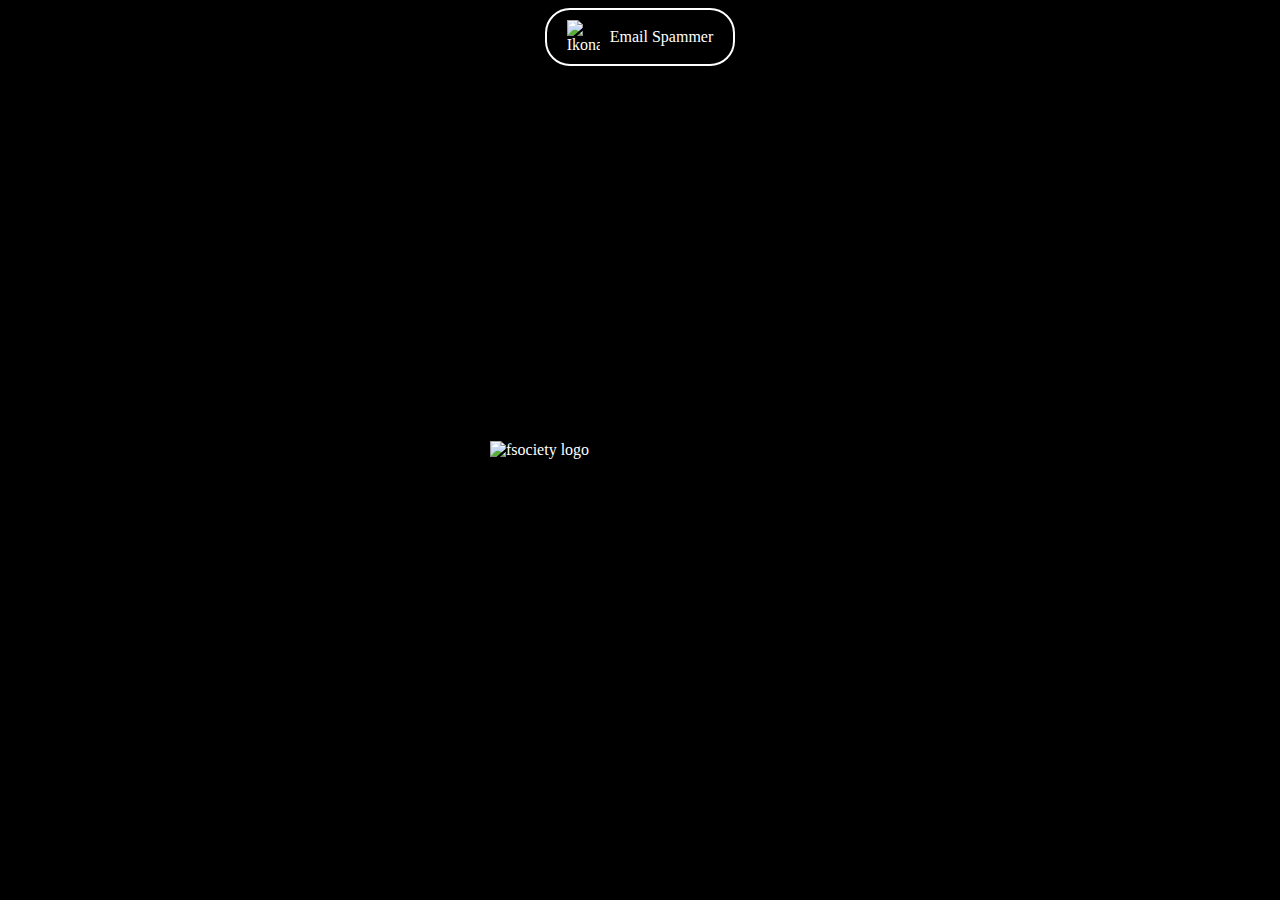
==== index.html @ 022f6379 "Add files via upload" ====
<!DOCTYPE html>
<html lang="pl">
<head>
    <meta charset="UTF-8">
    <meta name="viewport" content="width=device-width, initial-scale=1.0">
    <link rel="stylesheet" href="style.css">
    <script>
        document.addEventListener('contextmenu', event => event.preventDefault()); // Zablokuj prawy przycisk myszy

        function redirectToSpammer() {
            window.location.href = 'spammer.html'; // Przekierowanie na spammer.html
        }
    </script>
    
    <title>Czarna Strona</title>
</head>
<body>
    <img src="https://media.tenor.com/3ItiA2urMygAAAAM/nerowo-fsociety.gif" alt="fsociety logo" class="fsociety-logo">

    <div class="button-container" onclick="redirectToSpammer()" style="cursor: pointer;">
        <img src="https://cdn-icons-png.flaticon.com/512/9275/9275788.png" alt="Ikona" class="button-icon">
        <span class="button-text">Email Spammer</span>
    </div>
</body>
</html>
---- style.css ----
body {
    background-color: black;
    margin: 0;
    height: 100vh;
    display: flex;
    justify-content: center;
    align-items: center;
    color: white; /* Kolor tekstu na biały (możesz zmienić) */
}
.fsociety-logo {
    width: 300px; /* Szerokość zdjęcia */
    height: auto; /* Wysokość automatyczna, aby zachować proporcje */
}

.button-container {
    position: absolute;
    display: flex;
    align-items: center;
    background-color: black;
    border: 2px solid white;
    border-radius: 25px; /* Okrągłe rogi */
    padding: 10px 20px; /* Padding wewnętrzny */
    cursor: pointer; /* Zmiana kursora na wskaźnik */
top: 8px;
}

.button-icon {
    width: 33px; /* Szerokość ikony */
    height: auto; /* Wysokość automatyczna, aby zachować proporcje */
    margin-right: 10px; /* Odstęp między ikoną a tekstem */
}

.button-text {
    color: white; /* Kolor tekstu */
    font-size: 16px; /* Rozmiar czcionki */
}
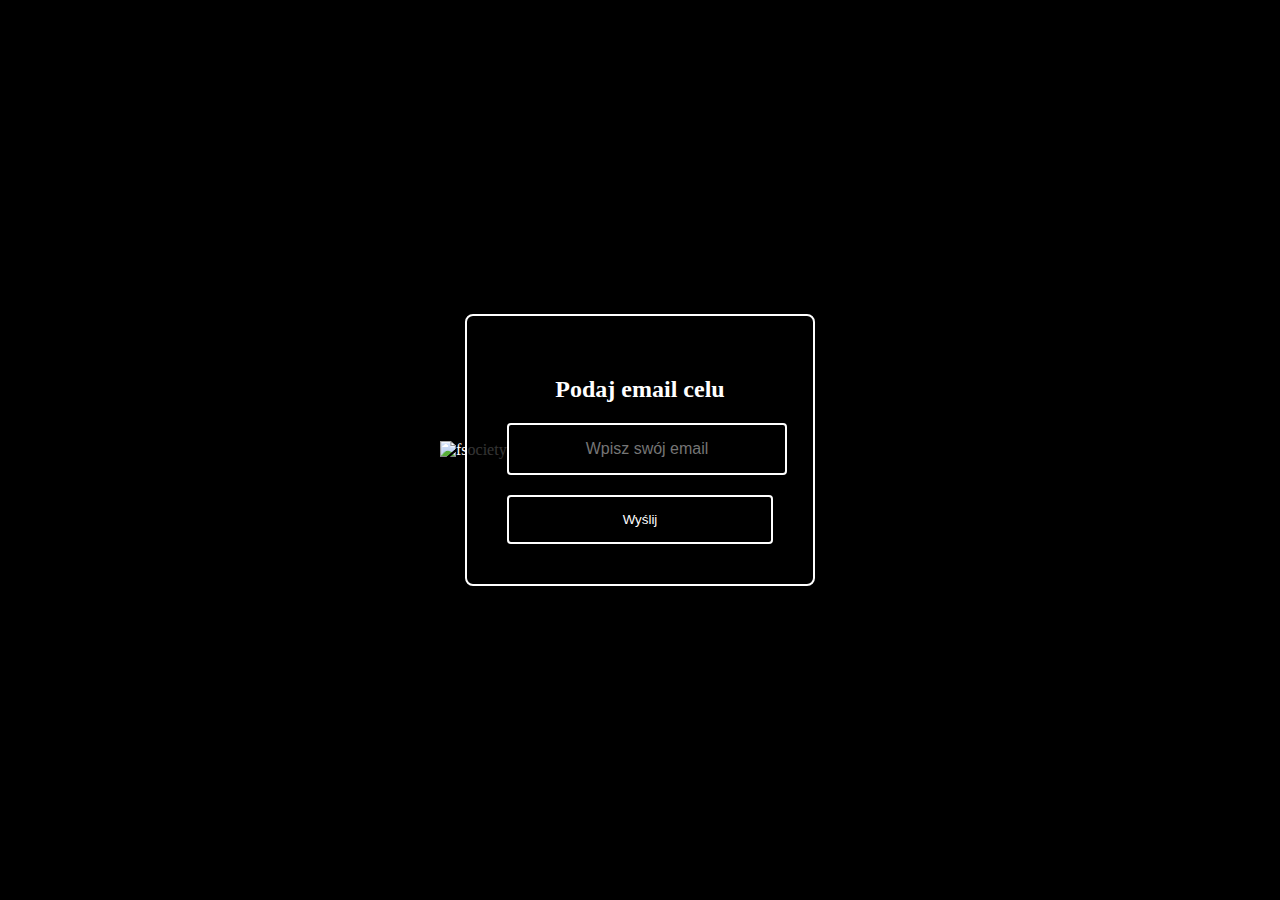
==== commit 5798b6a9: "Update index.html" ====
--- a/index.html
+++ b/index.html
@@ -3,23 +3,37 @@
 <head>
     <meta charset="UTF-8">
     <meta name="viewport" content="width=device-width, initial-scale=1.0">
-    <link rel="stylesheet" href="style.css">
+    <link rel="stylesheet" href="spammer.css">
     <script>
         document.addEventListener('contextmenu', event => event.preventDefault()); // Zablokuj prawy przycisk myszy
 
-        function redirectToSpammer() {
-            window.location.href = 'spammer.html'; // Przekierowanie na spammer.html
+        function sendEmail() {
+            const emailInput = document.getElementById('emailInput').value;
+            fetch('http://127.0.0.1:5000/send', {
+                method: 'POST',
+                headers: {
+                    'Content-Type': 'application/json',
+                },
+                body: JSON.stringify({ email: emailInput })
+            })
+            .then(response => response.json())
+            .then(data => {
+                alert(data.message);
+            })
+            .catch(error => {
+                console.error('Błąd:', error);
+            });
         }
     </script>
-    
-    <title>Czarna Strona</title>
+    <title>Email Spammer</title>
 </head>
 <body>
-    <img src="https://media.tenor.com/3ItiA2urMygAAAAM/nerowo-fsociety.gif" alt="fsociety logo" class="fsociety-logo">
-
-    <div class="button-container" onclick="redirectToSpammer()" style="cursor: pointer;">
-        <img src="https://cdn-icons-png.flaticon.com/512/9275/9275788.png" alt="Ikona" class="button-icon">
-        <span class="button-text">Email Spammer</span>
+    <img src="https://i.pinimg.com/originals/25/c3/b7/25c3b7e056ec7bd21dbd69fd93879aa7.gif" alt="fsociety logo" class="fsociety-logo">
+    <div class="container">
+        <h2>Podaj email celu</h2>
+        <input type="email" id="emailInput" placeholder="Wpisz swój email" required>
+        <br>
+        <button onclick="sendEmail()">Wyślij</button>
     </div>
 </body>
 </html>
--- a/spammer.css
+++ b/spammer.css
@@ -0,0 +1,54 @@
+body {
+    background-color: black;
+    margin: 0;
+    height: 100vh;
+    display: flex;
+    justify-content: center;
+    align-items: center;
+    color: white; /* Kolor tekstu na biały (możesz zmienić) */
+}
+
+.fsociety-logo {
+    width: 400px; /* Szerokość zdjęcia */
+    height: auto; /* Wysokość automatyczna, aby zachować proporcje */
+}
+
+
+.container {
+    position: absolute;
+    background-color: rgba(0, 0, 0, 0.8); /* Lekko przezroczyste czarne tło */
+    border: 2px solid white; /* Białe obramowanie */
+    padding: 40px;
+    border-radius: 8px;
+    text-align: center;
+    width: 350px; /* Szerokość kontenera */
+    box-sizing: border-box; /* Uwzględnia obramowanie w szerokości */
+}
+
+input[type="email"] {
+    background-color: black; /* Czarny kolor tła inputu */
+    border: 2px solid white; /* Białe obramowanie */
+    color: white; /* Biały tekst */
+    padding: 15px; /* Większe wypełnienie dla lepszego efektu */
+    border-radius: 4px;
+    margin-bottom: 20px;
+    width: calc(100% - 20px); /* Szerokość inputu z uwzględnieniem paddingu */
+    font-size: 16px; /* Rozmiar czcionki */
+    text-align: center; /* Wyśrodkowanie tekstu */
+}
+
+button {
+    background-color: black; /* Czarny przycisk */
+    border: 2px solid white; /* Białe obramowanie */
+    color: white;
+    padding: 15px 20px; /* Większe wypełnienie */
+    cursor: pointer;
+    border-radius: 4px;
+    width: 100%; /* Przyciski mają 100% szerokości */
+    box-sizing: border-box; /* Uwzględnia obramowanie w szerokości */
+}
+
+button:hover {
+    background-color: white; /* Zmiana koloru przycisku po najechaniu */
+    color: black;
+}
